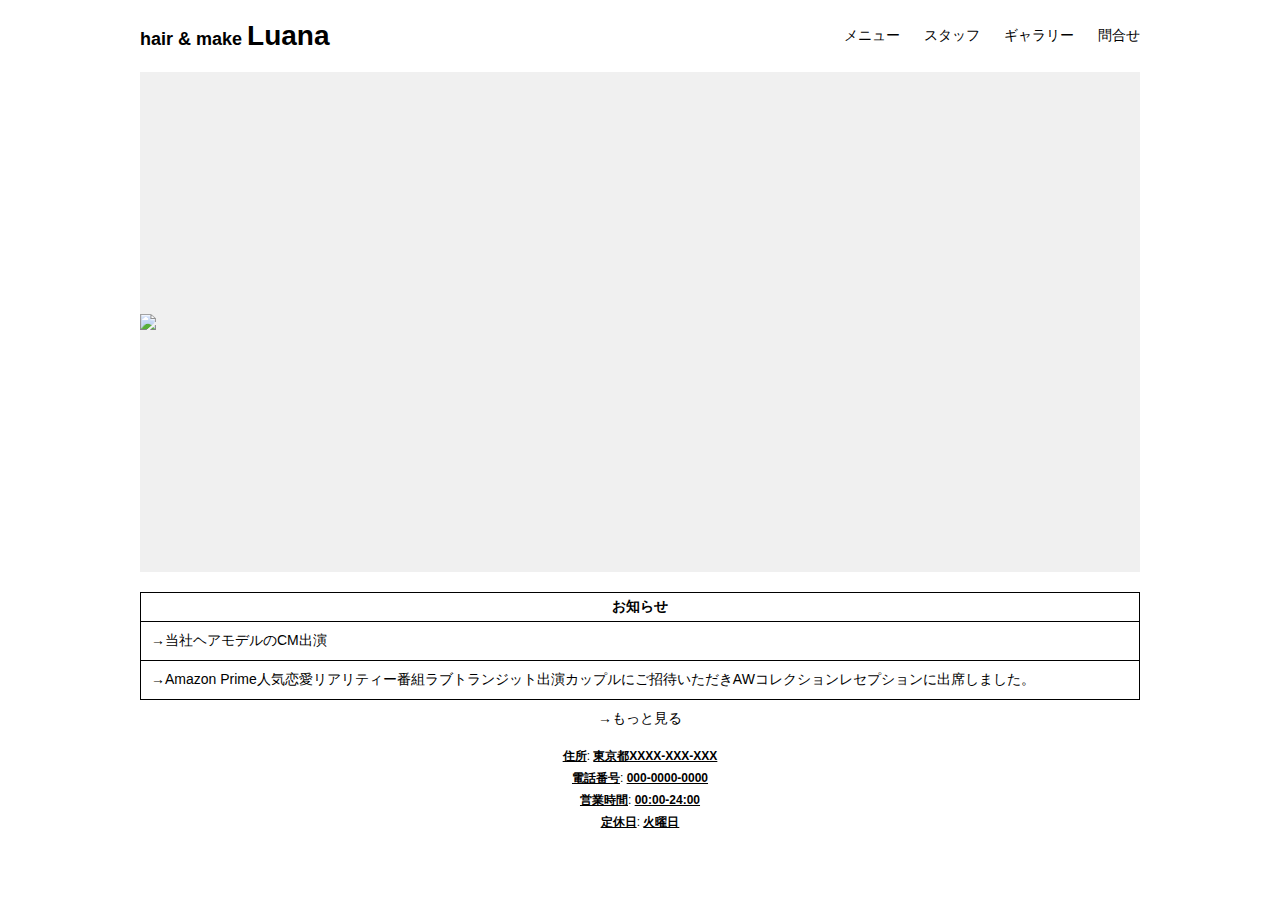
==== luana-index.html @ bc2d951e "Update luana-index.html" ====
<!DOCTYPE HTML PUBLIC "-//W3C//DTD Compact HTML 1.0 Draft//Ja">
<head>
    <meta charset="UTF-8">
    <meta name="viewport" content="width=device-width, initial-scale=1.0">
    <title>hair & make Luana</title>
    <link rel="stylesheet" href="css/new-style.css">
    <style>
        body, html {
            margin: 0;
            padding: 0;
            font-family: Arial, sans-serif;
            font-size: 14px;
        }
        .container {
            max-width: 1000px;
            margin: 0 auto;
            padding: 20px;
        }
        header {
            display: flex;
            justify-content: space-between;
            align-items: center;
            margin-bottom: 20px;
        }
        .logo {
            font-size: 18px;
            font-weight: bold;
        }
        .logo span {
            font-size: 28px;
            color: #000;
        }
        nav a {
            margin-left: 20px;
            text-decoration: none;
            color: #000;
        }
        .main-image {
            width: 100%;
            height: 500px;
            background-color: #f0f0f0;
            margin-bottom: 20px;
            overflow: hidden;
            position: relative;
        }
        .main-image img {
            width: 100%;
            height: auto;
            display: block;
            position: absolute;
            top: 50%;
            left: 50%;
            transform: translate(-50%, -50%);
            object-fit: cover;
        }
        .news-container {
            border: 1px solid #000;
            margin-bottom: 10px;
        }
        .news-header {
            text-align: center;
            font-weight: bold;
            padding: 5px 0;
            border-bottom: 1px solid #000;
        }
        .news-content {
            padding: 0;
        }
        .news-item {
            padding: 10px;
        }
        .news-item:not(:last-child) {
            border-bottom: 1px solid #000;
        }
        .more-link {
            text-align: center;
            margin-top: 5px;
        }
        .more-link a {
            color: #000;
            text-decoration: none;
        }
        footer {
            margin-top: 20px;
            text-align: center;
            font-size: 12px;
        }
        footer p {
            margin: 5px 0;
        }
        footer span {
            text-decoration: underline;
            font-weight: bold;
        }
    </style>
</head>
<body>
    <div class="container">
        <header>
            <div class="logo">hair & make <span>Luana</span></div>
            <nav>
                <a href="#">メニュー</a>
                <a href="#">スタッフ</a>
                <a href="#">ギャラリー</a>
                <a href="#">問合せ</a>
            </nav>
        </header>
        <main>
            <div class="main-image">
                <img src="img/sample4.jpeg">
            </div>
            <div class="news-container">
                <div class="news-header">お知らせ</div>
                <div class="news-content">
                    <div class="news-item">→当社ヘアモデルのCM出演</div>
                    <div class="news-item">→Amazon Prime人気恋愛リアリティー番組ラブトランジット出演カップルにご招待いただきAWコレクションレセプションに出席しました。</div>
                </div>
            </div>
            <div class="more-link">
                <a href="#">→もっと見る</a>
            </div>
        </main>
        <footer>
            <p><span>住所</span>: <span>東京都XXXX-XXX-XXX</span></p>
            <p><span>電話番号</span>: <span>000-0000-0000</span></p>
            <p><span>営業時間</span>: <span>00:00-24:00</span></p>
            <p><span>定休日</span>: <span>火曜日</span></p>
        </footer>
    </div>
</body>
</html>
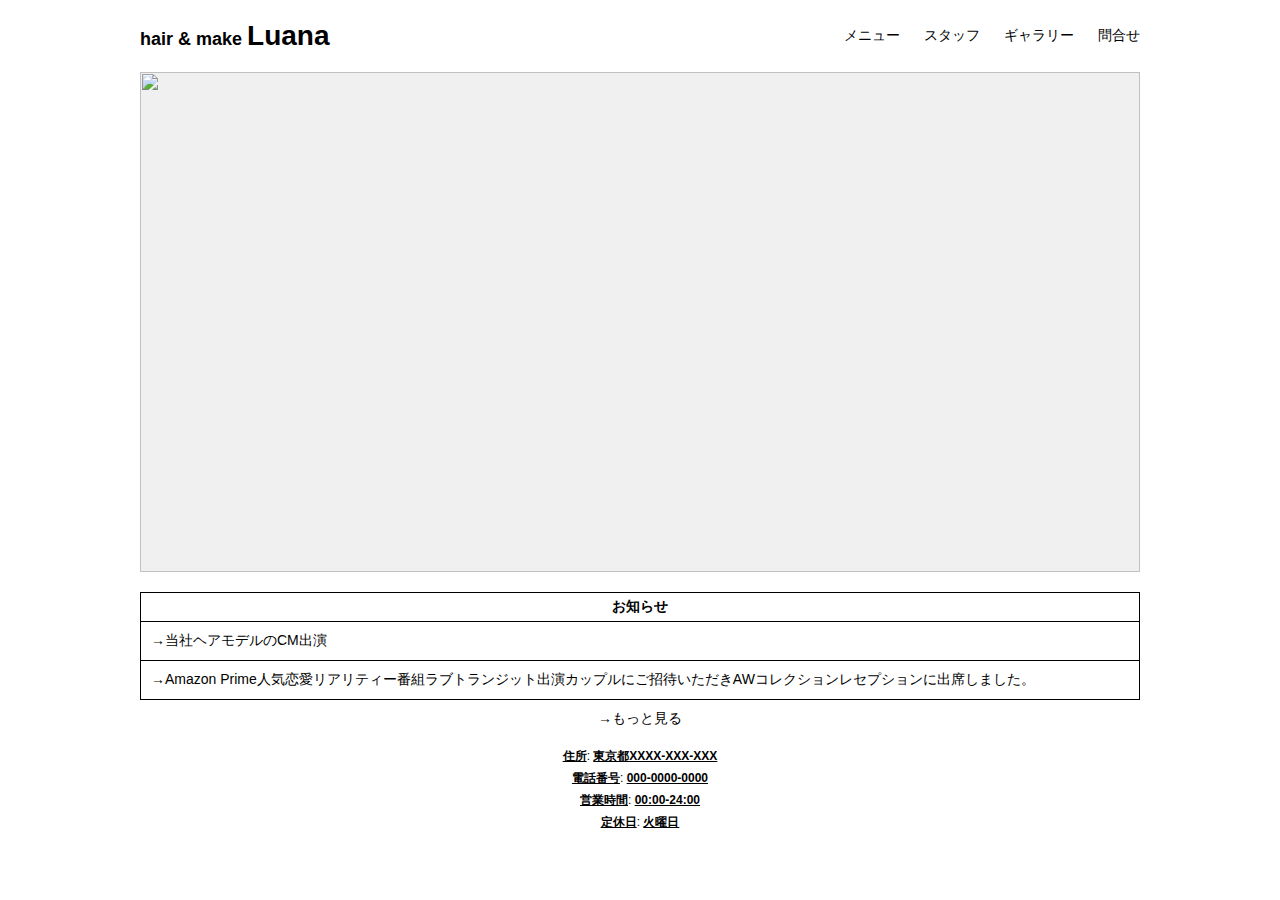
==== commit e7bd7b48: "Update luana-index.html" ====
--- a/luana-index.html
+++ b/luana-index.html
@@ -1,4 +1,4 @@
-<!DOCTYPE HTML PUBLIC "-//W3C//DTD Compact HTML 1.0 Draft//Ja">
+<!DOCTYPE HTML PUBLIC "-//W3C//DTD HTML 3.2 Final//Ja">
 <head>
     <meta charset="UTF-8">
     <meta name="viewport" content="width=device-width, initial-scale=1.0">
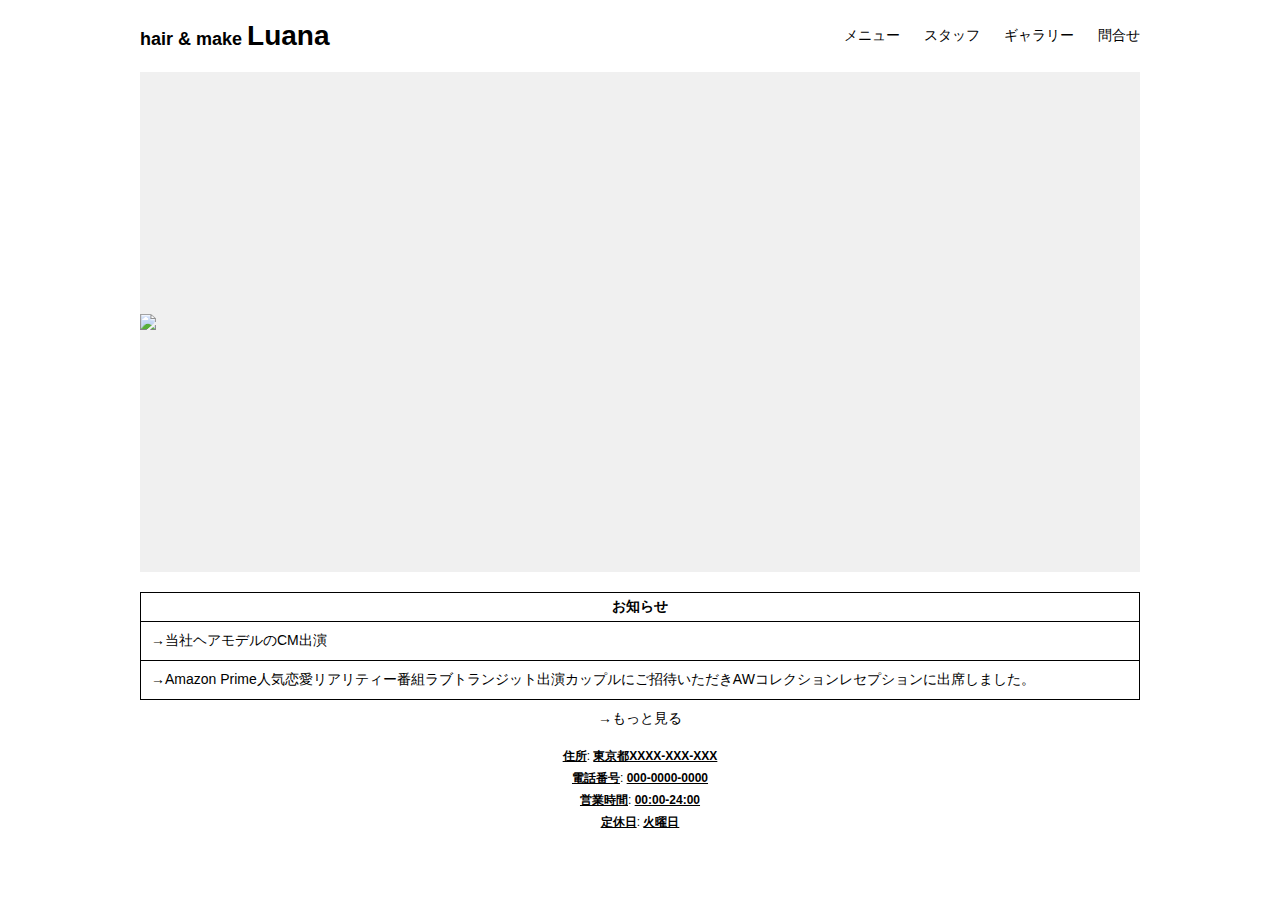
==== commit 37606089: "Update luana-index.html" ====
--- a/luana-index.html
+++ b/luana-index.html
@@ -1,4 +1,5 @@
-<!DOCTYPE HTML PUBLIC "-//W3C//DTD HTML 3.2 Final//Ja">
+<!DOCTYPE html PUBLIC "-//W3C//DTD XHTML 1.0 Frameset//EN"
+    "http://www.w3.org/TR/xhtml1/DTD/xhtml1-frameset.dtd">
 <head>
     <meta charset="UTF-8">
     <meta name="viewport" content="width=device-width, initial-scale=1.0">
